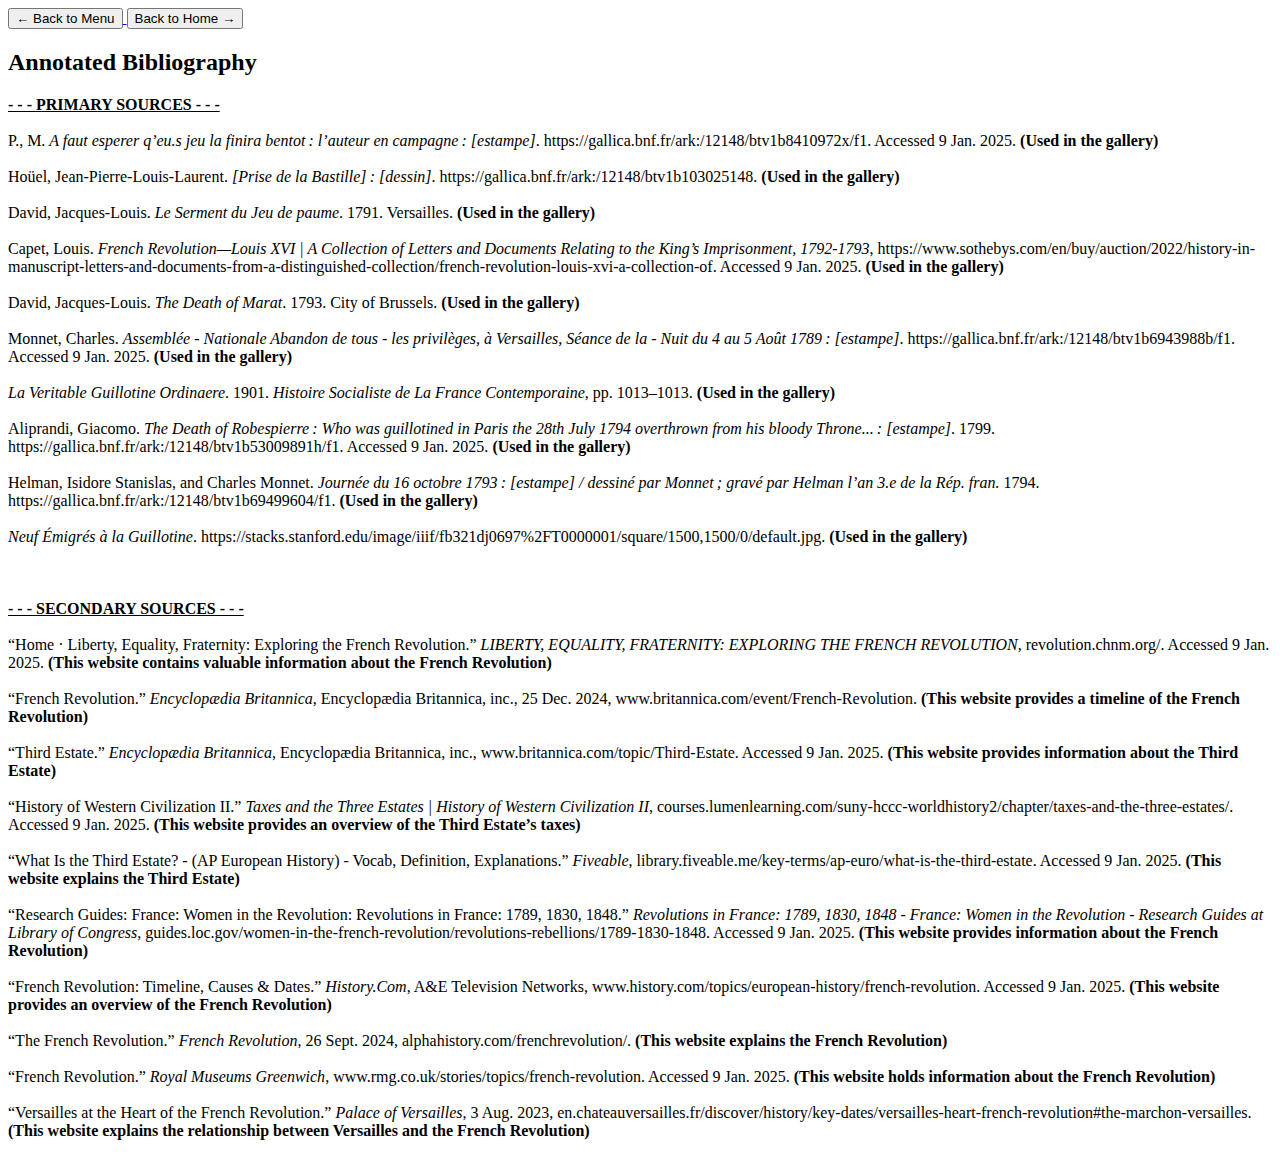
==== bibliography.html @ 714fcbeb "Add files via upload" ====
<!DOCTYPE html>
<html>
	<head>
		<title>Annotated Bibliography</title>
		<link rel="stylesheet" href="./.hide/gallery.css">
	</head>
	<body>
		<a href="./menu.html">
			<button class="menu-button"><b>←</b> Back to Menu</button>
		</a>
		<a href="./index.html">
			<button class="home-button">Back to Home <b>→</b></button>
		</a>
		<h2>Annotated Bibliography</h2>
			<p>
			<b><u>- - - PRIMARY SOURCES - - -</b></u>
				<br><br>
			P., M. <i>A faut esperer q’eu.s jeu la finira bentot : l’auteur en campagne : [estampe]</i>. https://gallica.bnf.fr/ark:/12148/btv1b8410972x/f1. Accessed 9 Jan. 2025. <b>(Used in the gallery)</b>
				<br><br>
			Hoüel, Jean-Pierre-Louis-Laurent. <i>[Prise de la Bastille] : [dessin]</i>. https://gallica.bnf.fr/ark:/12148/btv1b103025148. <b>(Used in the gallery)</b>
				<br><br>
			David, Jacques-Louis. <i>Le Serment du Jeu de paume</i>. 1791. Versailles. <b>(Used in the gallery)</b>
				<br><br>
			Capet, Louis. <i>French Revolution—Louis XVI | A Collection of Letters and Documents Relating to the King’s Imprisonment, 1792-1793</i>, https://www.sothebys.com/en/buy/auction/2022/history-in-manuscript-letters-and-documents-from-a-distinguished-collection/french-revolution-louis-xvi-a-collection-of. Accessed 9 Jan. 2025. <b>(Used in the gallery)</b>
				<br><br>
			David, Jacques-Louis. <i>The Death of Marat</i>. 1793. City of Brussels. <b>(Used in the gallery)</b>
				<br><br>
			Monnet, Charles. <i>Assemblée - Nationale Abandon de tous - les privilèges, à Versailles, Séance de la - Nuit du 4 au 5 Août 1789 : [estampe]</i>. https://gallica.bnf.fr/ark:/12148/btv1b6943988b/f1. Accessed 9 Jan. 2025. <b>(Used in the gallery)</b>
				<br><br>
			<i>La Veritable Guillotine Ordinaere</i>. 1901. <i>Histoire Socialiste de La France Contemporaine</i>, pp. 1013–1013. <b>(Used in the gallery)</b>
				<br><br>
			Aliprandi, Giacomo. <i>The Death of Robespierre : Who was guillotined in Paris the 28th July 1794 overthrown from his bloody Throne... : [estampe]</i>. 1799. https://gallica.bnf.fr/ark:/12148/btv1b53009891h/f1. Accessed 9 Jan. 2025. <b>(Used in the gallery)</b>
				<br><br>
			Helman, Isidore Stanislas, and Charles Monnet. <i>Journée du 16 octobre 1793 : [estampe] / dessiné par Monnet ; gravé par Helman l’an 3.e de la Rép. fran.</i> 1794. https://gallica.bnf.fr/ark:/12148/btv1b69499604/f1. <b>(Used in the gallery)</b>
				<br><br>
			<i>Neuf Émigrés à la Guillotine</i>. https://stacks.stanford.edu/image/iiif/fb321dj0697%2FT0000001/square/1500,1500/0/default.jpg. <b>(Used in the gallery)</b>
				<br><br><br><br>
			<b><u>- - - SECONDARY SOURCES - - -</b></u>
				<br><br>
			“Home · Liberty, Equality, Fraternity: Exploring the French Revolution.” <i>LIBERTY, EQUALITY, FRATERNITY: EXPLORING THE FRENCH REVOLUTION</i>, revolution.chnm.org/. Accessed 9 Jan. 2025. <b>(This website contains valuable information about the French Revolution)</b>
				<br><br>
			“French Revolution.” <i>Encyclopædia Britannica</i>, Encyclopædia Britannica, inc., 25 Dec. 2024, www.britannica.com/event/French-Revolution. <b>(This website provides a timeline of the French Revolution)</b>
				<br><br>
			“Third Estate.” <i>Encyclopædia Britannica</i>, Encyclopædia Britannica, inc., www.britannica.com/topic/Third-Estate. Accessed 9 Jan. 2025. <b>(This website provides information about the Third Estate)</b>
				<br><br>
			“History of Western Civilization II.” <i>Taxes and the Three Estates | History of Western Civilization II</i>, courses.lumenlearning.com/suny-hccc-worldhistory2/chapter/taxes-and-the-three-estates/. Accessed 9 Jan. 2025. <b>(This website provides an overview of the Third Estate’s taxes)</b>
				<br><br>
			“What Is the Third Estate? - (AP European History) - Vocab, Definition, Explanations.” <i>Fiveable</i>, library.fiveable.me/key-terms/ap-euro/what-is-the-third-estate. Accessed 9 Jan. 2025. <b>(This website explains the Third Estate)</b>
				<br><br>
			“Research Guides: France: Women in the Revolution: Revolutions in France: 1789, 1830, 1848.” <i>Revolutions in France: 1789, 1830, 1848 - France: Women in the Revolution - Research Guides at Library of Congress</i>, guides.loc.gov/women-in-the-french-revolution/revolutions-rebellions/1789-1830-1848. Accessed 9 Jan. 2025. <b>(This website provides information about the French Revolution)</b>
				<br><br>
			“French Revolution: Timeline, Causes & Dates.” <i>History.Com</i>, A&E Television Networks, www.history.com/topics/european-history/french-revolution. Accessed 9 Jan. 2025. <b>(This website provides an overview of the French Revolution)</b>
				<br><br>
			“The French Revolution.” <i>French Revolution</i>, 26 Sept. 2024, alphahistory.com/frenchrevolution/. <b>(This website explains the French Revolution)</b>
				<br><br>
			“French Revolution.” <i>Royal Museums Greenwich</i>, www.rmg.co.uk/stories/topics/french-revolution. Accessed 9 Jan. 2025. <b>(This website holds information about the French Revolution)</b>
				<br><br>
			“Versailles at the Heart of the French Revolution.” <i>Palace of Versailles</i>, 3 Aug. 2023, en.chateauversailles.fr/discover/history/key-dates/versailles-heart-french-revolution#the-marchon-versailles. <b>(This website explains the relationship between Versailles and the French Revolution)</b>
			</p>
	</body>
</html>
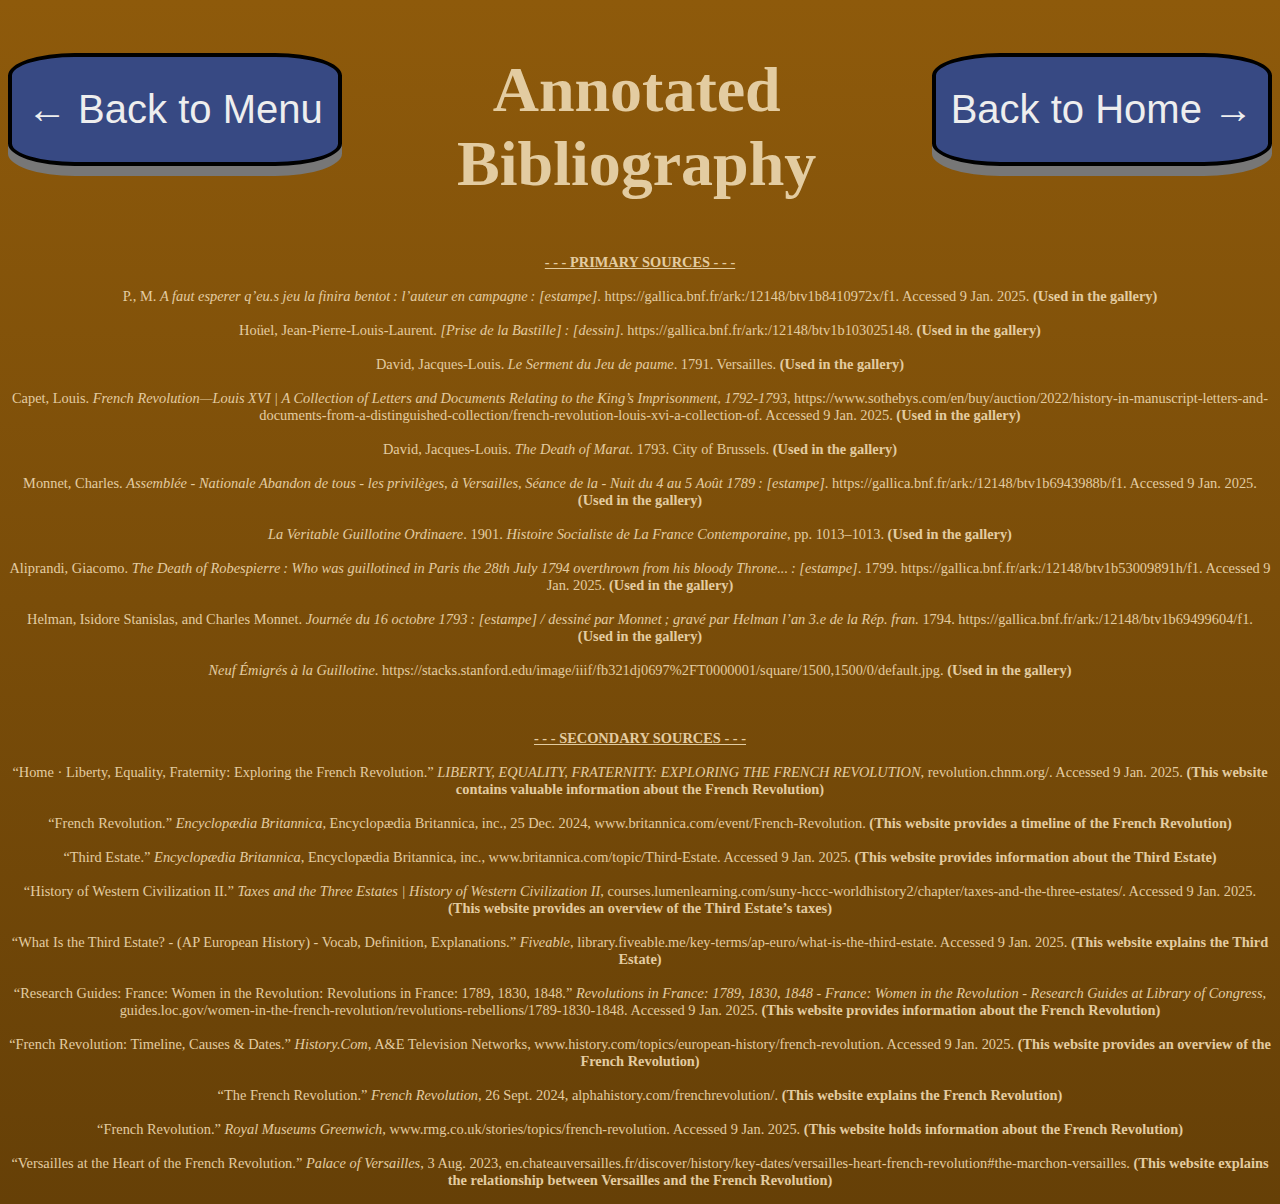
==== commit f7dd640f: "Update bibliography.html" ====
--- a/bibliography.html
+++ b/bibliography.html
@@ -2,13 +2,13 @@
 <html>
 	<head>
 		<title>Annotated Bibliography</title>
-		<link rel="stylesheet" href="./.hide/gallery.css">
+		<link rel="stylesheet" href="/gallery.css">
 	</head>
 	<body>
-		<a href="./menu.html">
+		<a href="/menu.html">
 			<button class="menu-button"><b>←</b> Back to Menu</button>
 		</a>
-		<a href="./index.html">
+		<a href="/index.html">
 			<button class="home-button">Back to Home <b>→</b></button>
 		</a>
 		<h2>Annotated Bibliography</h2>
@@ -58,4 +58,4 @@
 			“Versailles at the Heart of the French Revolution.” <i>Palace of Versailles</i>, 3 Aug. 2023, en.chateauversailles.fr/discover/history/key-dates/versailles-heart-french-revolution#the-marchon-versailles. <b>(This website explains the relationship between Versailles and the French Revolution)</b>
 			</p>
 	</body>
-</html>+</html>
--- a/gallery.css
+++ b/gallery.css
@@ -0,0 +1,105 @@
+body {
+	background: rgb(133,84,11);
+	background: linear-gradient(180deg, rgb(142, 90, 11) 0%, rgb(102,64,7) 100%);
+}
+
+h2 {
+	color: rgb(227, 204, 161);
+	font-family: "Brush Script MT";
+	font-size: 400%;
+	text-align: center;
+}
+
+h4 {
+	color: rgb(227, 204, 161);
+	font-family: "Tahoma";
+	font-size: 200%;
+	text-align: center;
+}
+
+h6 {
+	color: rgb(227, 204, 161);
+	font-family: "Tahoma";
+	font-size: 150%;
+	text-align: center;
+}
+
+p {
+	color: rgb(227, 204, 161);
+	font-family: "Tahoma";
+	font-size: 90%;
+	text-align: center;
+}
+
+img {
+	display: block;
+	margin-left: auto;
+	margin-right: auto;
+	max-width: 1000px;
+}
+
+.process-paper {
+	font-size: 250%;
+}
+
+.home-button {
+	float: right;
+}
+
+.menu-button {
+	float: left;
+}
+
+.pp-button {
+	margin: auto;
+	width: 18%;
+}
+
+.ab-button {
+	margin: auto;
+	width: 18%;
+}
+
+.home2-button {
+	margin: auto;
+	width: 9%;
+}
+
+.gallery-button {
+	margin: auto;
+	width: 10.5%;
+}
+
+.pdfs-button {
+	margin: auto;
+	width: 9%;
+}
+
+button {
+	font-size: 40px;
+	background-color: #374983;
+	color: #eeeeee;
+	border-radius: 20%;
+	border: 4px solid #000000;
+	padding: 30px 15px;
+	box-shadow: 0 10px #777;
+}
+
+button:hover {
+	background-color: #80b2cf;
+	color: #222222;
+}
+
+button:active {
+	background-color: #648ca3;
+	box-shadow: 0 5px #444;
+	transform: translateY(5px);
+}
+
+.info {
+	text-align: left;
+}
+
+.big-block-of-text-about-the-french-revolution {
+	font-size: 150%;
+}